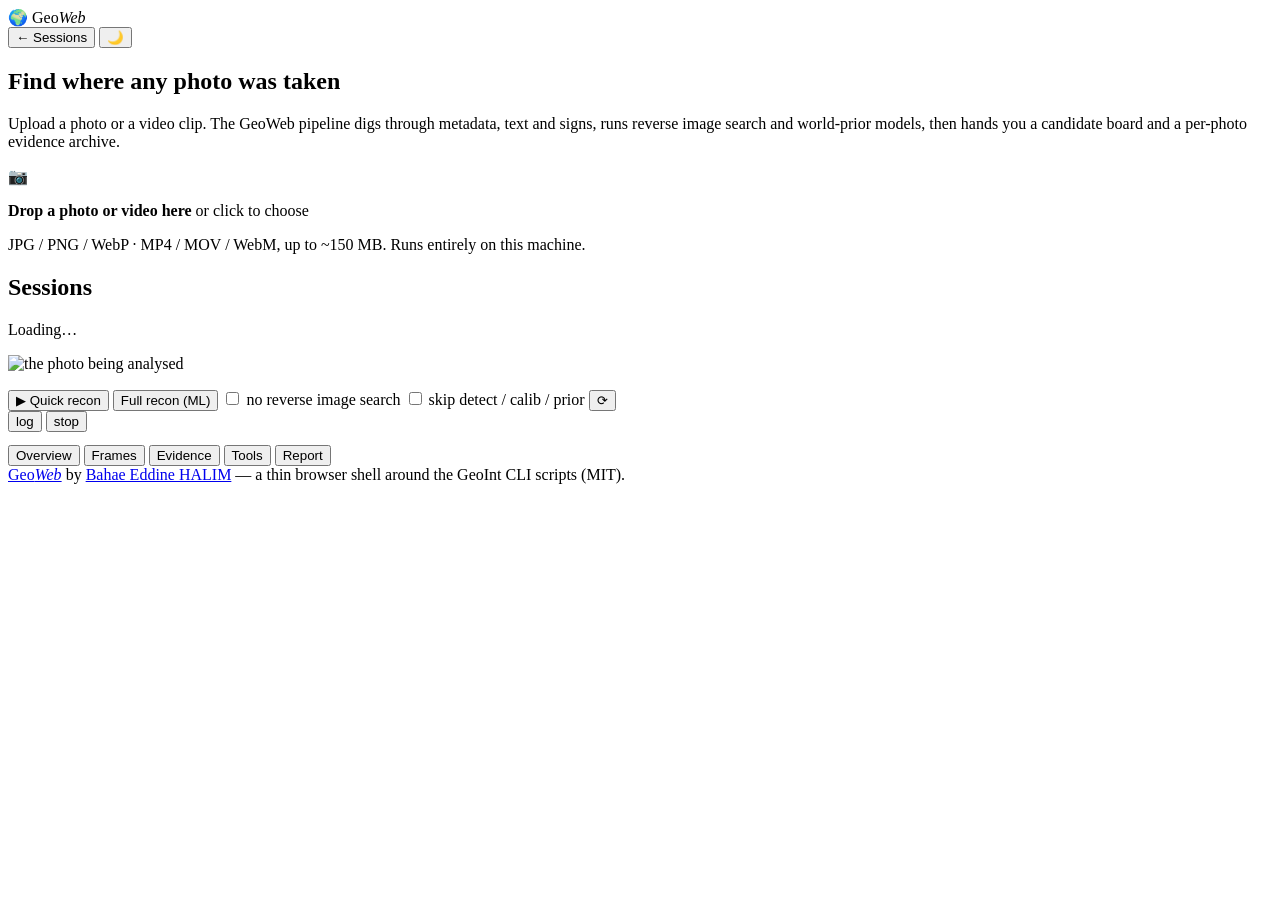
==== web/static/index.html @ 5c61f9d7 "GeoWeb — local-first photo & video geolocation console Initial release. A stdlib-only browser consol" ====
<!doctype html>
<html lang="en">
<head>
<meta charset="utf-8">
<meta name="viewport" content="width=device-width, initial-scale=1">
<title>GeoWeb</title>
<link rel="stylesheet" href="/static/styles.css">
<link rel="icon" href="data:image/svg+xml,<svg xmlns='http://www.w3.org/2000/svg' viewBox='0 0 100 100'><text y='.9em' font-size='90'>🌍</text></svg>">
</head>
<body>
<header class="topbar">
  <div class="brand">
    <span class="logo">🌍</span>
    <span>Geo<em>Web</em></span>
  </div>
  <div class="topbar-right">
    <button id="btn-home" class="btn ghost hidden">← Sessions</button>
    <span id="conn" class="pill"></span>
    <button id="theme-toggle" class="btn ghost mini" title="Toggle dark / light theme">🌙</button>
  </div>
</header>

<main id="view-home" class="view">
  <section class="hero">
    <h1>Find where any photo was taken</h1>
    <p>Upload a photo or a video clip. The GeoWeb pipeline digs through metadata,
       text and signs, runs reverse image search and world-prior models, then hands
       you a candidate board and a per-photo evidence archive.</p>
  </section>

  <section class="dropzone card" id="dropzone">
    <div class="dz-inner empty-state">
      <div class="dz-icon">📷</div>
      <p id="dz-text"><strong>Drop a photo or video here</strong> or click to choose</p>
      <p class="muted">JPG / PNG / WebP · MP4 / MOV / WebM, up to ~150&nbsp;MB. Runs entirely on this machine.</p>
    </div>
    <input type="file" id="dz-file" accept="image/*,video/*" hidden>
  </section>

  <section class="card">
    <h2 class="card-title">Sessions</h2>
    <div id="sessions" class="sessions"><p class="muted">Loading…</p></div>
  </section>
</main>

<main id="view-session" class="view hidden">
  <div class="session-grid">
    <div class="col-photo card">
      <div class="photo-wrap"><img id="s-photo" alt="the photo being analysed"><span id="s-photo-badge" class="kind-badge hidden"></span></div>
      <div class="photo-meta">
        <p class="mono muted" id="s-name"></p>
        <p class="muted" id="s-started"></p>
        <p id="s-status"></p>
        <p class="muted mono" id="s-kind"></p>
        <p id="s-result"></p>
      </div>
    </div>
    <div class="col-main">
      <div class="toolbar card">
        <button id="btn-recon-quick" class="btn primary" data-mode="quick">▶ Quick recon</button>
        <button id="btn-recon-full" class="btn" data-mode="full" title="Downloads local ML models on first use (~6 GB)">Full recon (ML)</button>
        <label class="check"><input type="checkbox" id="opt-norev"> no reverse image search</label>
        <label class="check"><input type="checkbox" id="opt-skipdetect"> skip detect / calib / prior</label>
        <span class="spacer"></span>
        <button id="btn-refresh" class="btn ghost" title="Reload session">⟳</button>
      </div>
      <div id="jobbar" class="card hidden">
        <div class="job-row">
          <span id="job-kind" class="pill"></span>
          <span id="job-status-text" class="muted"></span>
          <span id="job-elapsed" class="mono muted hidden"></span>
          <span class="spacer"></span>
          <span id="global-busy" class="pill warn hidden"></span>
          <button id="btn-log" class="btn ghost mini">log</button>
          <button id="btn-stop" class="btn danger mini hidden">stop</button>
        </div>
        <div class="job-progress hidden" id="job-progress">
          <div class="job-progress-fill" id="job-progress-fill"></div>
        </div>
        <div id="job-steps" class="job-steps hidden"></div>
        <div id="job-history" class="job-history hidden"></div>
        <pre id="job-log" class="log hidden" data-livelog></pre>
      </div>

      <nav class="tabs" id="tabs">
        <button data-tab="overview" class="tab active">Overview</button>
        <button data-tab="frames" class="tab hidden" id="btn-tab-frames">Frames</button>
        <button data-tab="evidence" class="tab">Evidence</button>
        <button data-tab="tools" class="tab">Tools</button>
        <button data-tab="report" class="tab">Report</button>
      </nav>

      <section id="tab-overview" class="tabpane active"></section>
      <section id="tab-frames" class="tabpane"></section>
      <section id="tab-evidence" class="tabpane"></section>
      <section id="tab-tools" class="tabpane"></section>
      <section id="tab-report" class="tabpane"></section>
    </div>
  </div>
  <div id="modal" class="modal hidden" onclick="if(event.target===this)hideModal()"></div>
  <div id="toasts"></div>
</main>

<footer class="foot"><a href="https://github.com/halimbahae/geoweb" class="foot-brand">Geo<em>Web</em></a> by <a href="https://www.linkedin.com/in/halimbahae/" rel="noopener" class="foot-author">Bahae Eddine HALIM</a> — a thin browser shell around the <span class="mono">GeoInt</span> CLI scripts (MIT).</footer>
<link rel="stylesheet" href="/static/vendor/leaflet/leaflet.css">
<script src="/static/vendor/leaflet/leaflet.js"></script>
<script src="/static/app.js"></script>
</body>
</html>
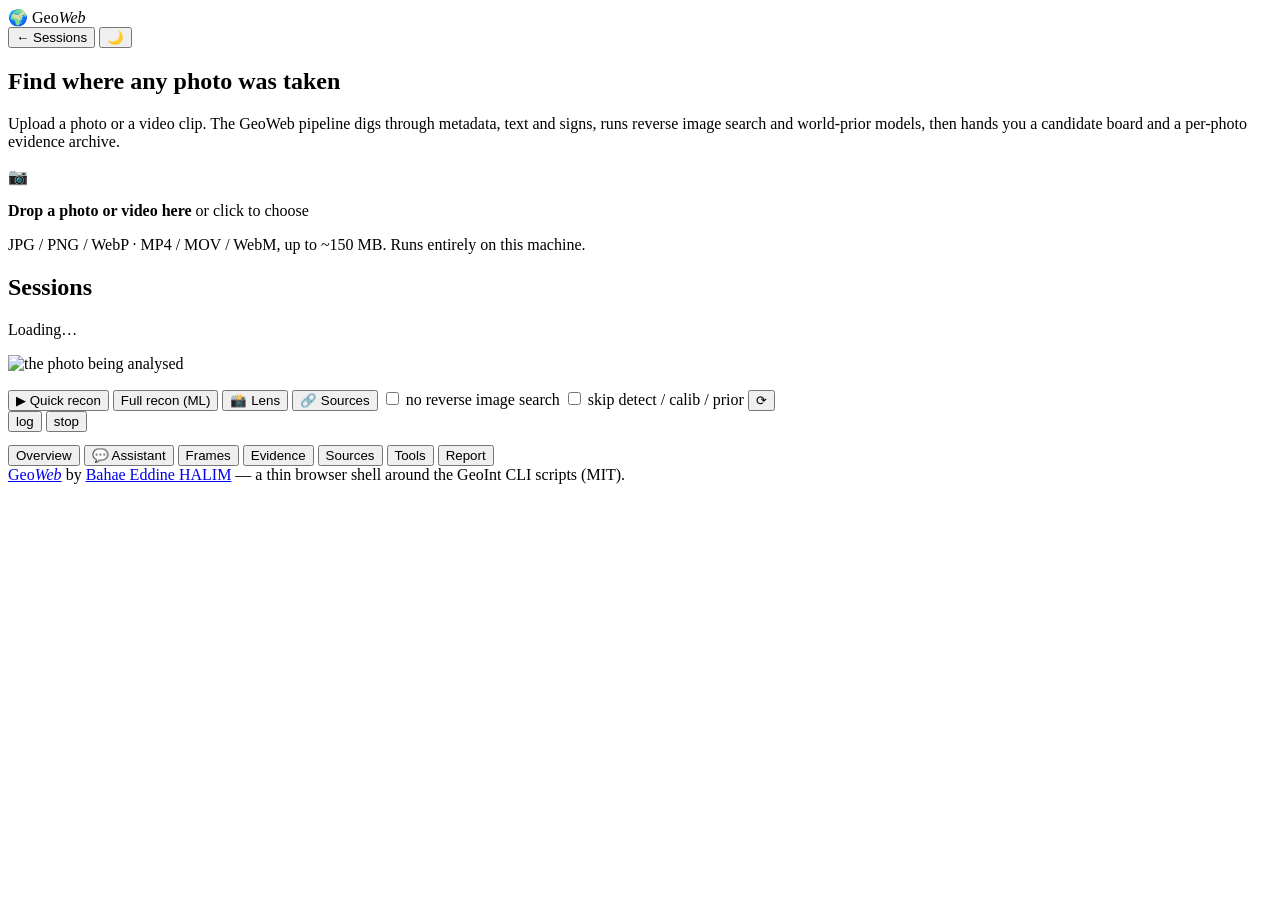
==== commit fc08cb84: "sources + assistant: Lens fallback, venue dossier, chat-first console When the world-prior models co" ====
--- a/web/static/index.html
+++ b/web/static/index.html
@@ -59,6 +59,8 @@
       <div class="toolbar card">
         <button id="btn-recon-quick" class="btn primary" data-mode="quick">▶ Quick recon</button>
         <button id="btn-recon-full" class="btn" data-mode="full" title="Downloads local ML models on first use (~6 GB)">Full recon (ML)</button>
+        <button id="btn-lens" class="btn ghost" title="Reverse image search (Google Lens) — names the place">📸 Lens</button>
+        <button id="btn-sources" class="btn ghost" title="Venue website, contacts, press and photos">🔗 Sources</button>
         <label class="check"><input type="checkbox" id="opt-norev"> no reverse image search</label>
         <label class="check"><input type="checkbox" id="opt-skipdetect"> skip detect / calib / prior</label>
         <span class="spacer"></span>
@@ -84,8 +86,10 @@
 
       <nav class="tabs" id="tabs">
         <button data-tab="overview" class="tab active">Overview</button>
+        <button data-tab="assistant" class="tab" id="btn-tab-assistant">💬 Assistant</button>
         <button data-tab="frames" class="tab hidden" id="btn-tab-frames">Frames</button>
         <button data-tab="evidence" class="tab">Evidence</button>
+        <button data-tab="sources" class="tab" id="btn-tab-sources">Sources</button>
         <button data-tab="tools" class="tab">Tools</button>
         <button data-tab="report" class="tab">Report</button>
       </nav>
@@ -93,8 +97,10 @@
       <section id="tab-overview" class="tabpane active"></section>
       <section id="tab-frames" class="tabpane"></section>
       <section id="tab-evidence" class="tabpane"></section>
+      <section id="tab-sources" class="tabpane"></section>
       <section id="tab-tools" class="tabpane"></section>
       <section id="tab-report" class="tabpane"></section>
+      <section id="tab-assistant" class="tabpane"></section>
     </div>
   </div>
   <div id="modal" class="modal hidden" onclick="if(event.target===this)hideModal()"></div>
